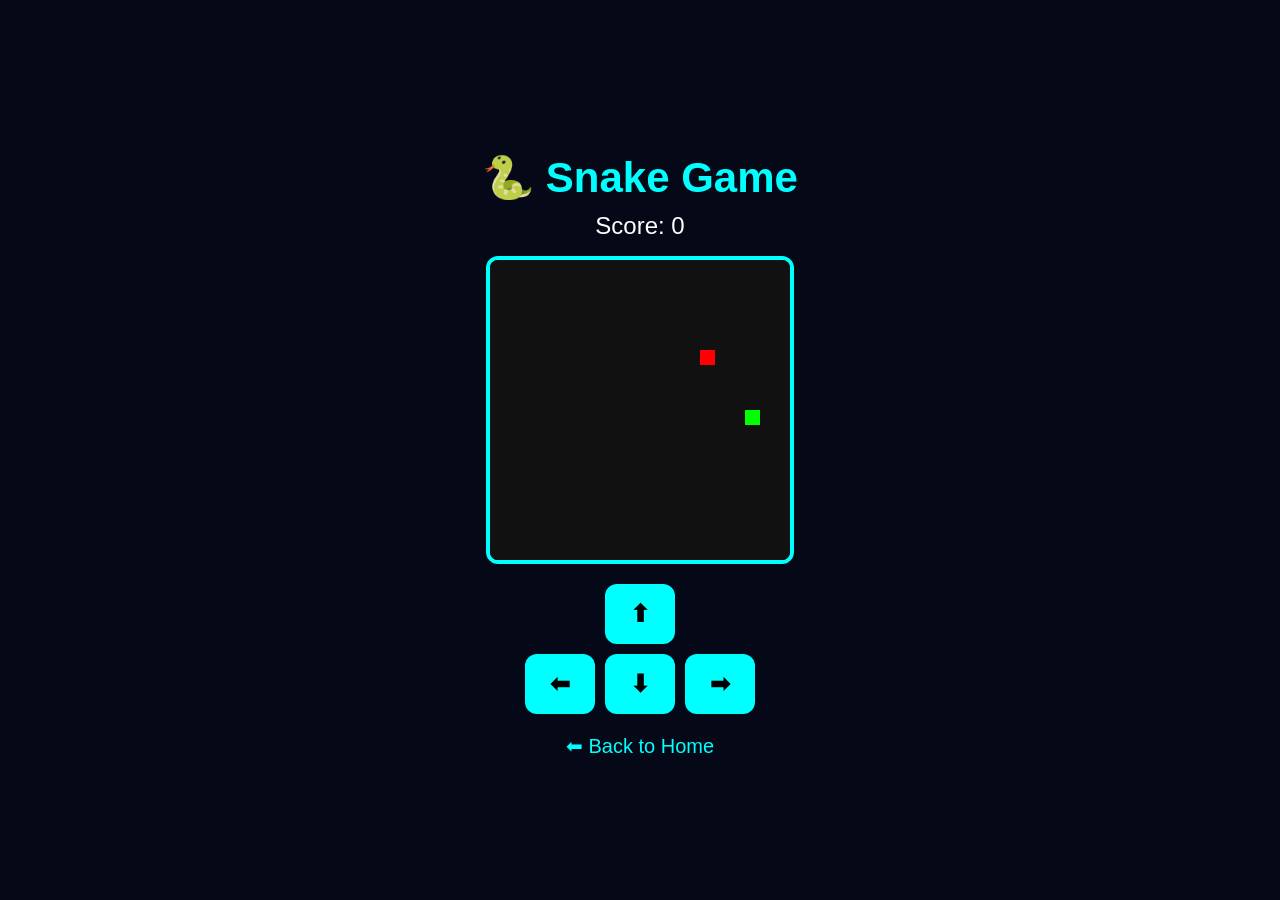
==== Snake.html @ 3322d466 "Add files via upload" ====
<!DOCTYPE html>
<html lang="en">
<head>
<meta charset="UTF-8">
<meta name="viewport" content="width=device-width, initial-scale=1.0">
<title>Snake Game</title>

<style>
*{
  margin:0;
  padding:0;
  box-sizing:border-box;
  font-family:Arial,sans-serif;
}

body{
  background:#050816;
  color:white;
  display:flex;
  flex-direction:column;
  align-items:center;
  justify-content:center;
  min-height:100vh;
  padding:20px;
}

h1{
  margin:10px 0;
  color:cyan;
  font-size:42px;
  text-align:center;
}

#score{
  font-size:24px;
  margin-bottom:16px;
}

canvas{
  background:#111;
  border:4px solid cyan;
  border-radius:12px;
  max-width:100%;
  touch-action:none;
}

.controls{
  display:grid;
  grid-template-columns:70px 70px 70px;
  gap:10px;
  margin-top:20px;
}

button{
  height:60px;
  font-size:24px;
  border:none;
  border-radius:12px;
  background:cyan;
  color:#000;
  font-weight:bold;
}

button:active{
  transform:scale(0.95);
}

a{
  margin-top:20px;
  color:cyan;
  text-decoration:none;
  font-size:20px;
}
</style>
</head>

<body>

<h1>🐍 Snake Game</h1>
<div id="score">Score: 0</div>

<canvas id="game" width="300" height="300"></canvas>

<div class="controls">
  <div></div>
  <button id="up">⬆</button>
  <div></div>

  <button id="left">⬅</button>
  <button id="down">⬇</button>
  <button id="right">➡</button>
</div>

<a href="../Neuroverse.html">⬅ Back to Home</a>

<script>
const canvas = document.getElementById("game");
const ctx = canvas.getContext("2d");

const box = 15;
const gridSize = 20; // 300 / 15 = 20

let snake = [{ x: 150, y: 150 }];
let dx = box;
let dy = 0;
let score = 0;

let food = randomFood();
let gameOver = false;

function randomFood() {
  let x, y;
  do {
    x = Math.floor(Math.random() * gridSize) * box;
    y = Math.floor(Math.random() * gridSize) * box;
  } while (snake.some(part => part.x === x && part.y === y));
  return { x, y };
}

function drawSquare(x, y, color) {
  ctx.fillStyle = color;
  ctx.fillRect(x, y, box, box);
}

function draw() {
  ctx.fillStyle = "#111";
  ctx.fillRect(0, 0, canvas.width, canvas.height);

  drawSquare(food.x, food.y, "red");

  snake.forEach((part, index) => {
    drawSquare(part.x, part.y, index === 0 ? "lime" : "#7CFC00");
  });
}

function moveSnake() {
  const head = {
    x: snake[0].x + dx,
    y: snake[0].y + dy
  };

  if (
    head.x < 0 ||
    head.y < 0 ||
    head.x >= canvas.width ||
    head.y >= canvas.height ||
    snake.some(part => part.x === head.x && part.y === head.y)
  ) {
    gameOver = true;
    setTimeout(() => {
      alert("Game Over!\nScore: " + score);
      location.reload();
    }, 50);
    return;
  }

  snake.unshift(head);

  if (head.x === food.x && head.y === food.y) {
    score++;
    document.getElementById("score").textContent = "Score: " + score;
    food = randomFood();
  } else {
    snake.pop();
  }
}

function gameLoop() {
  if (gameOver) return;
  draw();
  moveSnake();
}

setInterval(gameLoop, 150);

// Keyboard controls
document.addEventListener("keydown", (e) => {
  if (e.key === "ArrowUp" && dy === 0) {
    dx = 0;
    dy = -box;
  } else if (e.key === "ArrowDown" && dy === 0) {
    dx = 0;
    dy = box;
  } else if (e.key === "ArrowLeft" && dx === 0) {
    dx = -box;
    dy = 0;
  } else if (e.key === "ArrowRight" && dx === 0) {
    dx = box;
    dy = 0;
  }
});

// Mobile button controls
document.getElementById("up").onclick = () => {
  if (dy === 0) {
    dx = 0;
    dy = -box;
  }
};

document.getElementById("down").onclick = () => {
  if (dy === 0) {
    dx = 0;
    dy = box;
  }
};

document.getElementById("left").onclick = () => {
  if (dx === 0) {
    dx = -box;
    dy = 0;
  }
};

document.getElementById("right").onclick = () => {
  if (dx === 0) {
    dx = box;
    dy = 0;
  }
};

// Swipe controls
let startX = 0;
let startY = 0;

canvas.addEventListener("touchstart", (e) => {
  const t = e.touches[0];
  startX = t.clientX;
  startY = t.clientY;
});

canvas.addEventListener("touchend", (e) => {
  const t = e.changedTouches[0];
  const diffX = t.clientX - startX;
  const diffY = t.clientY - startY;

  if (Math.abs(diffX) > Math.abs(diffY)) {
    if (diffX > 0 && dx === 0) {
      dx = box;
      dy = 0;
    } else if (diffX < 0 && dx === 0) {
      dx = -box;
      dy = 0;
    }
  } else {
    if (diffY > 0 && dy === 0) {
      dx = 0;
      dy = box;
    } else if (diffY < 0 && dy === 0) {
      dx = 0;
      dy = -box;
    }
  }
});
</script>

</body>
</html>
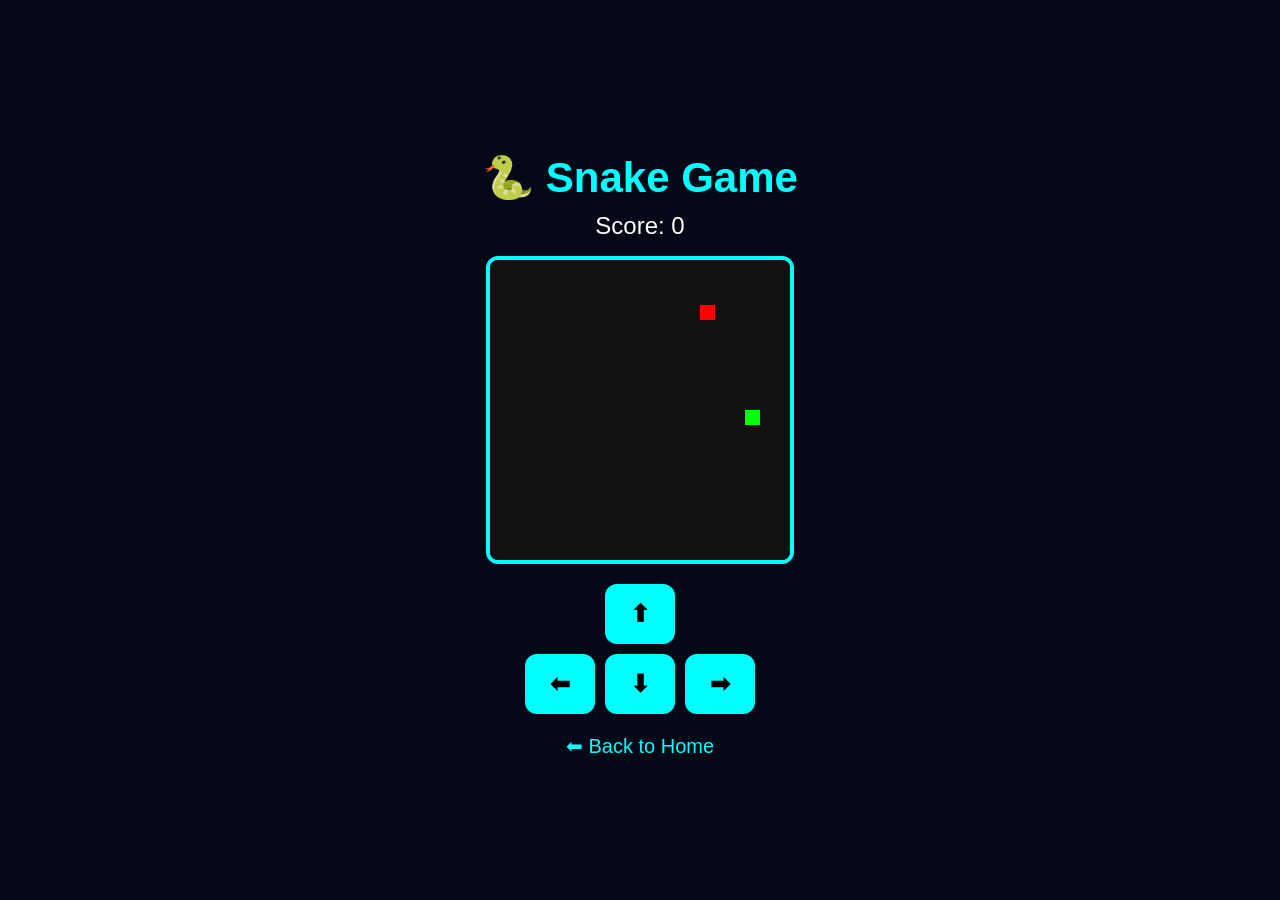
==== commit 5f24a739: "Rename snake.html to Snake.html" ====
--- a/Snake.html
+++ b/Snake.html
@@ -255,4 +255,4 @@
 </script>
 
 </body>
-</html>+</html>
